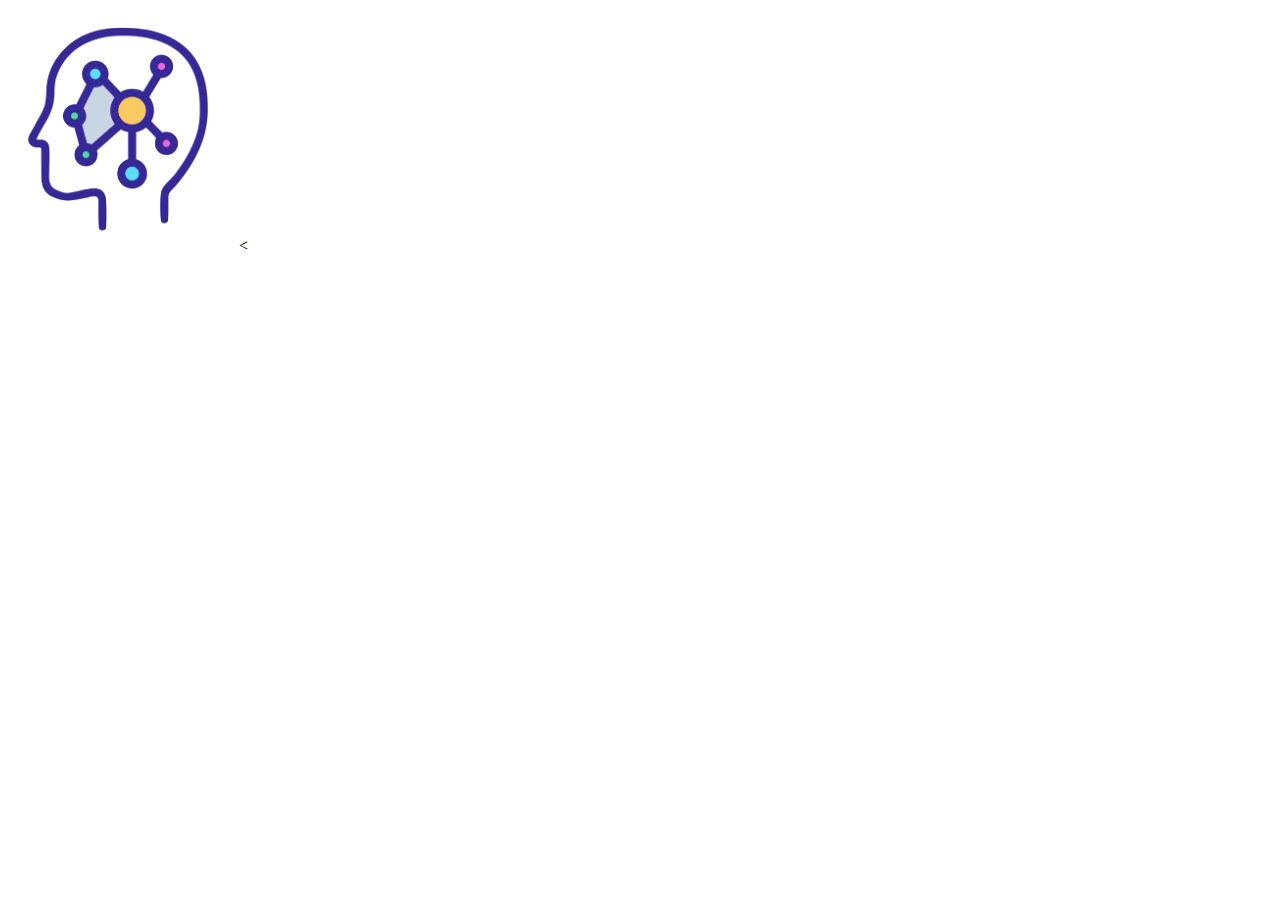
==== img/index.html @ e28fe1bb "pasta imagens" ====
<!DOCTYPE html>
<html lang="en">
<head>
    <meta charset="UTF-8">
    <meta http-equiv="X-UA-Compatible" content="IE=edge">
    <title>Document</title>
</head>
<body>
    <header>
        <img src="icone_ajudaai.png" alt = "icone" >
        <
    </header>
    <main></main>
</body>
</html>
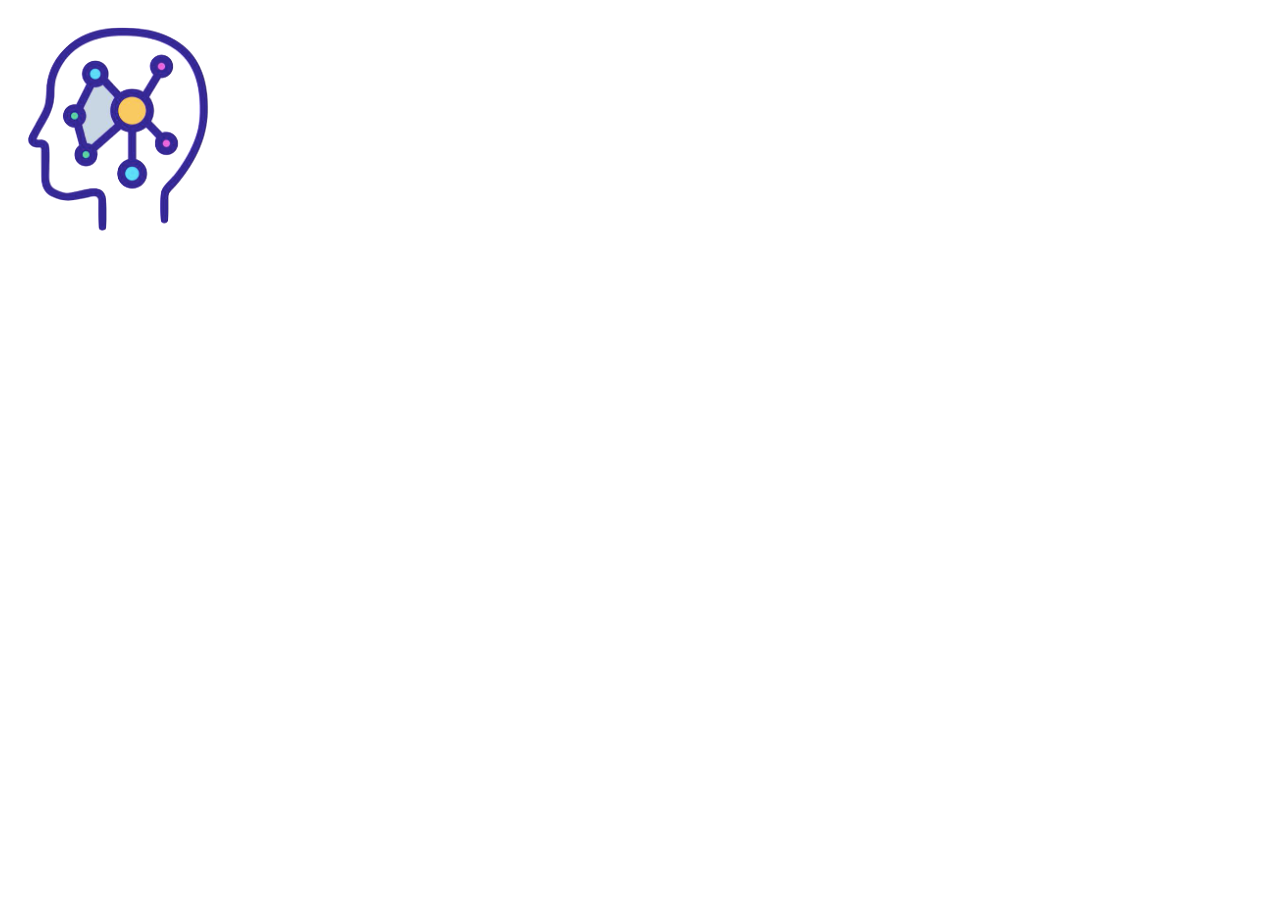
==== commit 723b109d: "matemática pré final" ====
--- a/img/index.html
+++ b/img/index.html
@@ -8,7 +8,7 @@
 <body>
     <header>
         <img src="icone_ajudaai.png" alt = "icone" >
-        <
+        
     </header>
     <main></main>
 </body>
